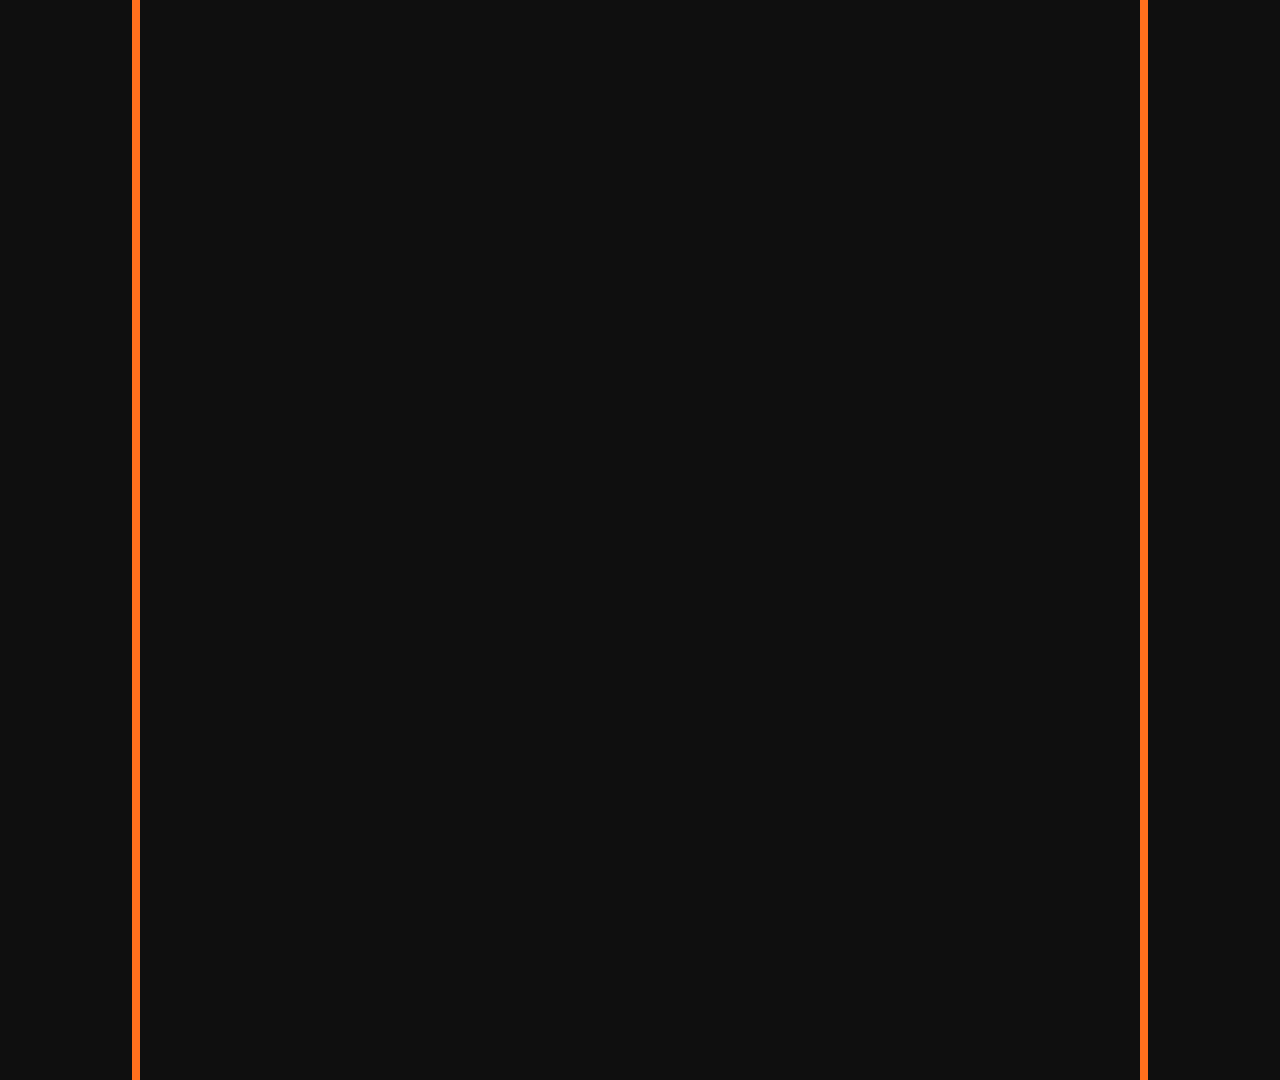
==== index.html @ 5f36ab82 "Add files via upload" ====
<!DOCTYPE html>
<html>
    <head>
        <meta charset="utf-8">
        <meta name="viewport" content="width=device-width, intial-scale=1">
        <title>CRE3D - Development</title>
        <link rel="apple-touch-icon" sizes="180x180" href="asset/apple-touch-icon.png">
        <link rel="icon" type="image/png" sizes="32x32" href="favicon.ico">
        <link rel="stylesheet" href="css/home.css"/>
        <script src="https://code.jquery.com/jquery-3.7.0.js" integrity="sha256-JlqSTELeR4TLqP0OG9dxM7yDPqX1ox/HfgiSLBj8+kM=" crossorigin="anonymous"></script>
        <style>@import url('https://fonts.googleapis.com/css2?family=Poppins:ital,wght@0,600;1,600&display=swap');</style>
        <script>
          $(function(){
            $('#header').load('header.html');
            $('#home').load('home.html');
            $('#footer').load('footer.html');
          });
        </script>
        <script src="js/main.js"></script>
    </head>
    <body>
        <div class="container">
          <div id="header"></div>
          <div id="home"></div>
          <div id="footer"></div>
        </div>
    </body>
</html>
---- css/home.css ----
@font-face {
    font-family: 'Poppins';
    src: url(../fonts/Poppins-SemiBold.ttf) format('truetype');
}

:root {
    --bg: #0f0f0f;
    --main: #ff6f1d;
    --text: #d9d9d9;
}

body {
    background: var(--bg);
    margin: 0;
    height: 100vh;
    width: 100%;
}

.container {
    width: 1000px;
    height: 100%;
    min-height: 1080px;
    margin: auto;
    border-right: 8px solid var(--main);
    border-left: 8px solid var(--main);
}

.rocketfire {
    width: 540px;
    height: 740px;
    margin: auto;
}

.rocket {
    position: absolute;
}

.fire {
    position: absolute;
    margin: 366px 0 0 212px;
    animation-duration: 4s;
    animation-name: glow;
    animation-iteration-count: infinite;
    animation-direction: alternate;
}

@keyframes glow {
    0% {
        filter: drop-shadow(0px 0px 0px #FF6F1D00);
    }
  
    10% {
        filter: drop-shadow(0px 0px 50px #FF6F1D70);
    }

    20% {
        filter: drop-shadow(0px 0px 50px #FF6F1D10);
    }

    30% {
        filter: drop-shadow(0px 0px 50px #FF6F1D50);
    }

    40% {
        filter: drop-shadow(0px 0px 50px #FF6F1D90);
    }

    50% {
        filter: drop-shadow(0px 0px 50px #FF6F1D30);
    }

    60% {
        filter: drop-shadow(0px 0px 50px #FF6F1D00);
    }

    70% {
        filter: drop-shadow(0px 0px 50px #FF6F1D40);
    }

    80% {
        filter: drop-shadow(0px 0px 50px #FF6F1D20);
    }

    90% {
        filter: drop-shadow(0px 0px 50px #FF6F1D60);
    }

    100% {
        filter: drop-shadow(0px 0px 50px #FF6F1D70);
    }
}

.lefttext {
    width: 212px;
    margin: 104px auto 0;
    padding: 0 800px 0 0;
}

.lefttext p {
    color: #D9D9D9;
    font-family: Poppins;
    font-size: 18px;
    font-style: normal;
    font-weight: 600;
    line-height: normal;
}
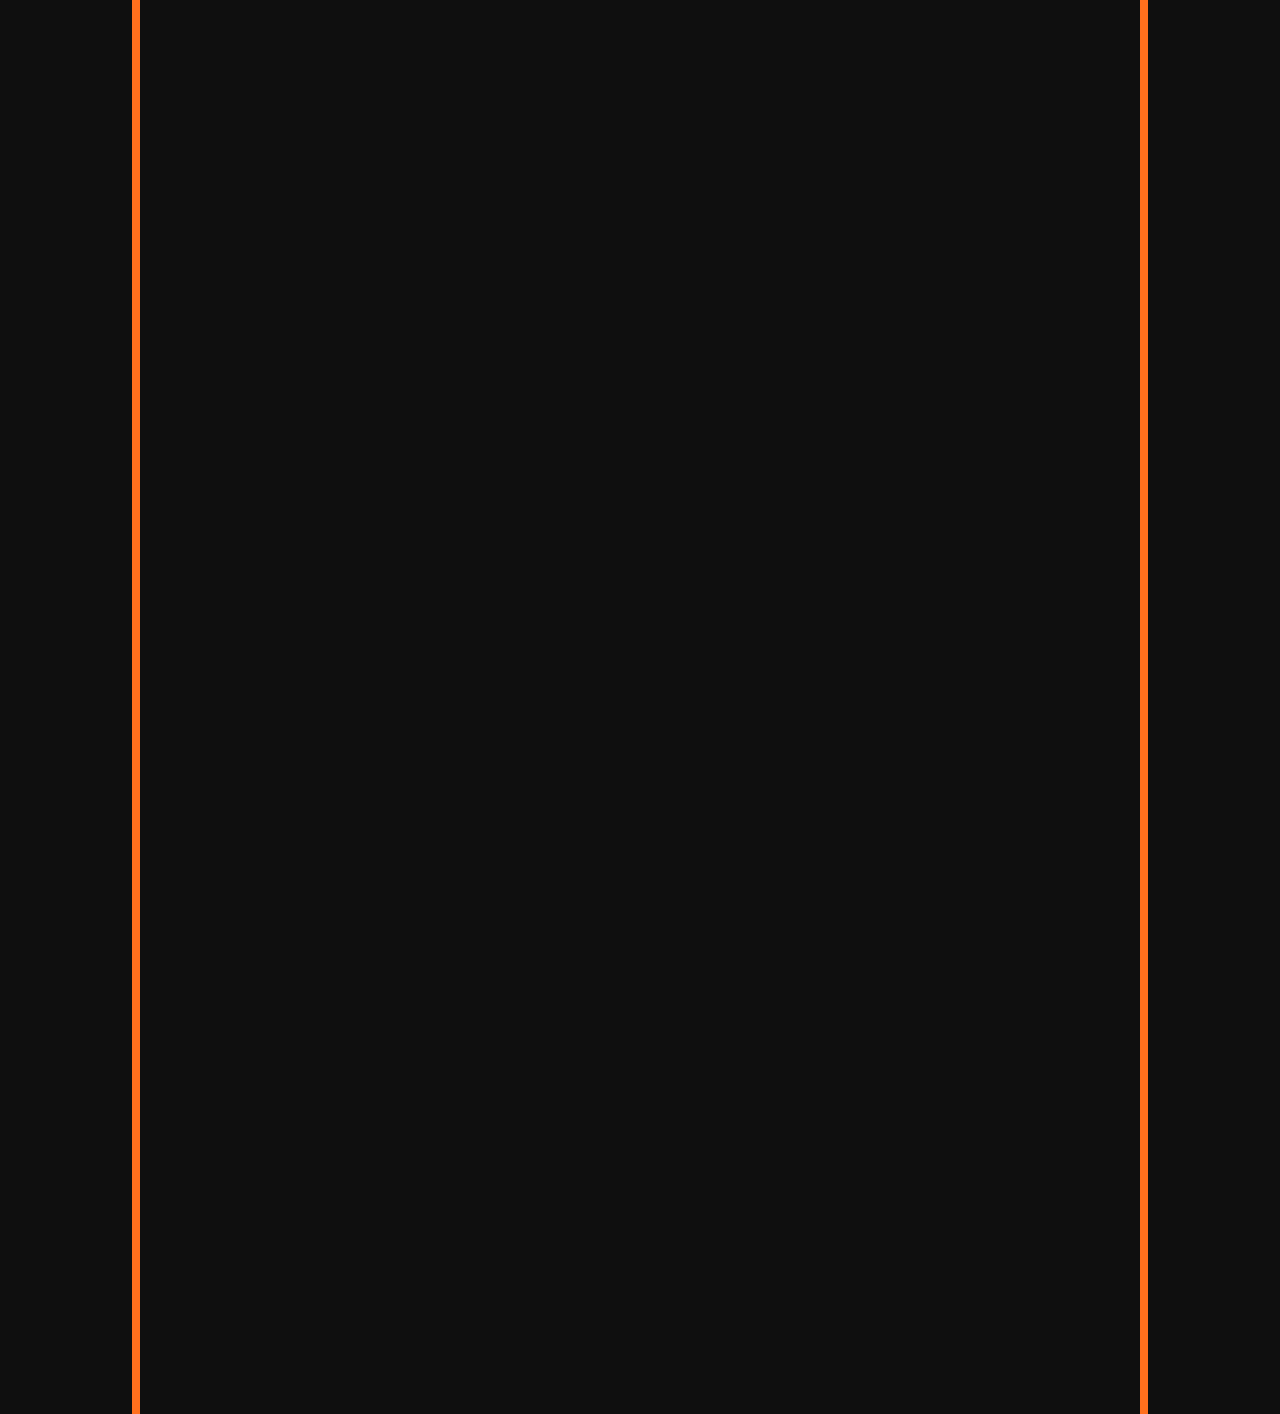
==== commit bccb611e: "Revert "Add files via upload"" ====
--- a/index.html
+++ b/index.html
@@ -4,11 +4,7 @@
         <meta charset="utf-8">
         <meta name="viewport" content="width=device-width, intial-scale=1">
         <title>CRE3D - Development</title>
-        <link rel="apple-touch-icon" sizes="180x180" href="asset/apple-touch-icon.png">
-        <link rel="icon" type="image/png" sizes="32x32" href="favicon.ico">
         <link rel="stylesheet" href="css/home.css"/>
-        <script src="https://code.jquery.com/jquery-3.7.0.js" integrity="sha256-JlqSTELeR4TLqP0OG9dxM7yDPqX1ox/HfgiSLBj8+kM=" crossorigin="anonymous"></script>
-        <style>@import url('https://fonts.googleapis.com/css2?family=Poppins:ital,wght@0,600;1,600&display=swap');</style>
         <script>
           $(function(){
             $('#header').load('header.html');
--- a/css/home.css
+++ b/css/home.css
@@ -12,23 +12,64 @@
 body {
     background: var(--bg);
     margin: 0;
+    width: 100%;
     height: 100vh;
-    width: 100%;
+    max-height: 100vh;
+}
+
+@media only screen and (min-height: 880px){
+    body {
+        overflow: hidden;
+        max-height: 1080px;
+        min-height: 1080px;
+    }
+}
+
+@media only screen and (max-height: 880px){
+    body {
+        overflow: unset;
+        max-height: 1080px;
+        min-height: 1080px;
+    }
 }
 
 .container {
     width: 1000px;
-    height: 100%;
-    min-height: 1080px;
+    min-height: 1414px;
+    height: 100vh;
     margin: auto;
     border-right: 8px solid var(--main);
     border-left: 8px solid var(--main);
 }
 
+@media only screen and (max-height: 880px){
+    .container {
+        overflow: hidden;
+        max-height: 1080px;
+        min-height: 1080px;
+    }
+}
+
 .rocketfire {
     width: 540px;
     height: 740px;
-    margin: auto;
+    margin: 0 0 0 -30px;
+    padding: 80px 0 0;
+    animation-duration: 2s;
+    animation-name: bounce;
+    animation-iteration-count: infinite;
+    animation-direction: alternate;
+    animation-timing-function: ease-in-out;
+}
+
+@keyframes bounce {
+    from {
+        transform: translate(10px,10px);
+    }
+
+    to {
+        transform: translate(0px,-10px);
+    }
 }
 
 .rocket {
@@ -47,6 +88,7 @@
 @keyframes glow {
     0% {
         filter: drop-shadow(0px 0px 0px #FF6F1D00);
+        transform: translate(-2px,-2px);
     }
   
     10% {
@@ -55,6 +97,7 @@
 
     20% {
         filter: drop-shadow(0px 0px 50px #FF6F1D10);
+        transform: scale(0.98,0.98);
     }
 
     30% {
@@ -67,6 +110,7 @@
 
     50% {
         filter: drop-shadow(0px 0px 50px #FF6F1D30);
+        transform: translate(0px,3px);
     }
 
     60% {
@@ -79,6 +123,7 @@
 
     80% {
         filter: drop-shadow(0px 0px 50px #FF6F1D20);
+        transform: scale(0.98,0.98);
     }
 
     90% {
@@ -90,17 +135,74 @@
     }
 }
 
+.text {
+    display: flex;
+    justify-content: space-between;
+    width: 890px;
+    max-width: 1000px;
+    margin: -170px auto 0;
+}
+
 .lefttext {
-    width: 212px;
-    margin: 104px auto 0;
-    padding: 0 800px 0 0;
+    min-width: 212px;
+    max-width: 212px;
 }
 
 .lefttext p {
-    color: #D9D9D9;
+    color: var(--text);
     font-family: Poppins;
     font-size: 18px;
     font-style: normal;
     font-weight: 600;
     line-height: normal;
+}
+
+.righttext {
+    min-width: 212px;
+    max-width: 212px;
+    padding: 140px 0 0;
+}
+
+.righttext p {
+    color: var(--text);
+    font-family: Poppins;
+    font-size: 18px;
+    font-style: normal;
+    font-weight: 600;
+    line-height: normal;
+    text-align: right;
+}
+
+.bottom {
+    position: absolute;
+    margin: 570px 0 0 -500px;
+    animation-duration: 2s;
+    animation-name: bounce2;
+    animation-delay: 650ms;
+    animation-iteration-count: infinite;
+    animation-direction: alternate;
+    animation-timing-function: ease-in-out;
+}
+
+@keyframes bounce2 {
+    from {
+        transform: translate(0px,0px);
+    }
+
+    to {
+        transform: translate(10px,-15px);
+        height: 445px;
+    }
+}
+
+@media only screen and (max-height: 880px){
+    .bottom {
+        height: 430px;
+        overflow: hidden;
+    }
+}
+
+.planet {
+    width: 760px;
+    height: 760px;
 }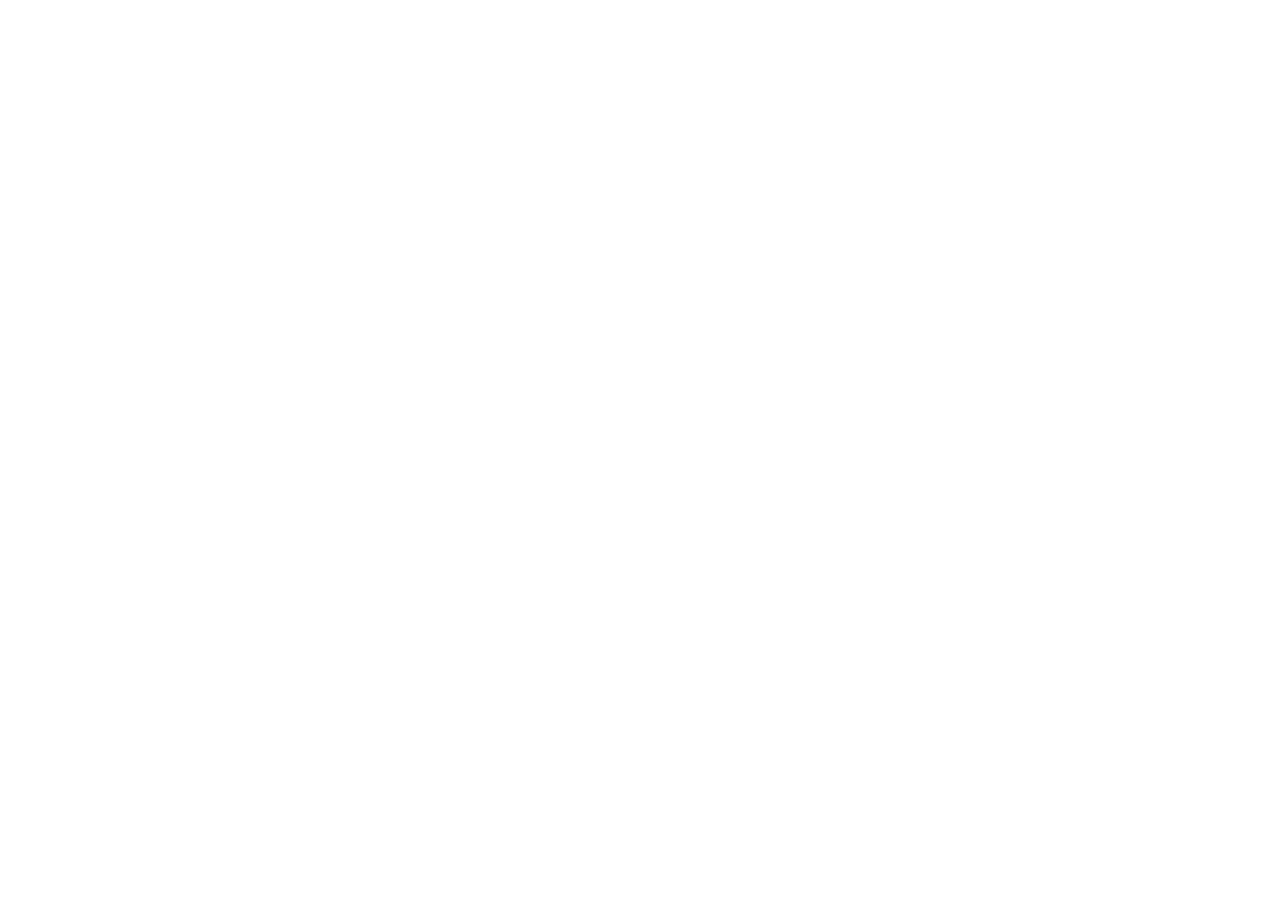
==== commit 841abc7f: "Add files via upload" ====
--- a/index.html
+++ b/index.html
@@ -3,8 +3,11 @@
     <head>
         <meta charset="utf-8">
         <meta name="viewport" content="width=device-width, intial-scale=1">
-        <title>CRE3D - Development</title>
-        <link rel="stylesheet" href="css/home.css"/>
+        <title>CRE3D</title>
+        <link rel="apple-touch-icon" sizes="180x180" href="asset/apple-touch-icon.png">
+        <link rel="icon" type="image/png" sizes="32x32" href="favicon.ico">
+        <script src="https://code.jquery.com/jquery-3.7.0.js" integrity="sha256-JlqSTELeR4TLqP0OG9dxM7yDPqX1ox/HfgiSLBj8+kM=" crossorigin="anonymous"></script>
+        <style>@import url('https://fonts.googleapis.com/css2?family=Poppins:ital,wght@0,600;1,600&display=swap');</style>
         <script>
           $(function(){
             $('#header').load('header.html');
@@ -15,7 +18,6 @@
         <script src="js/main.js"></script>
     </head>
     <body>
-        <div class="container">
           <div id="header"></div>
           <div id="home"></div>
           <div id="footer"></div>
